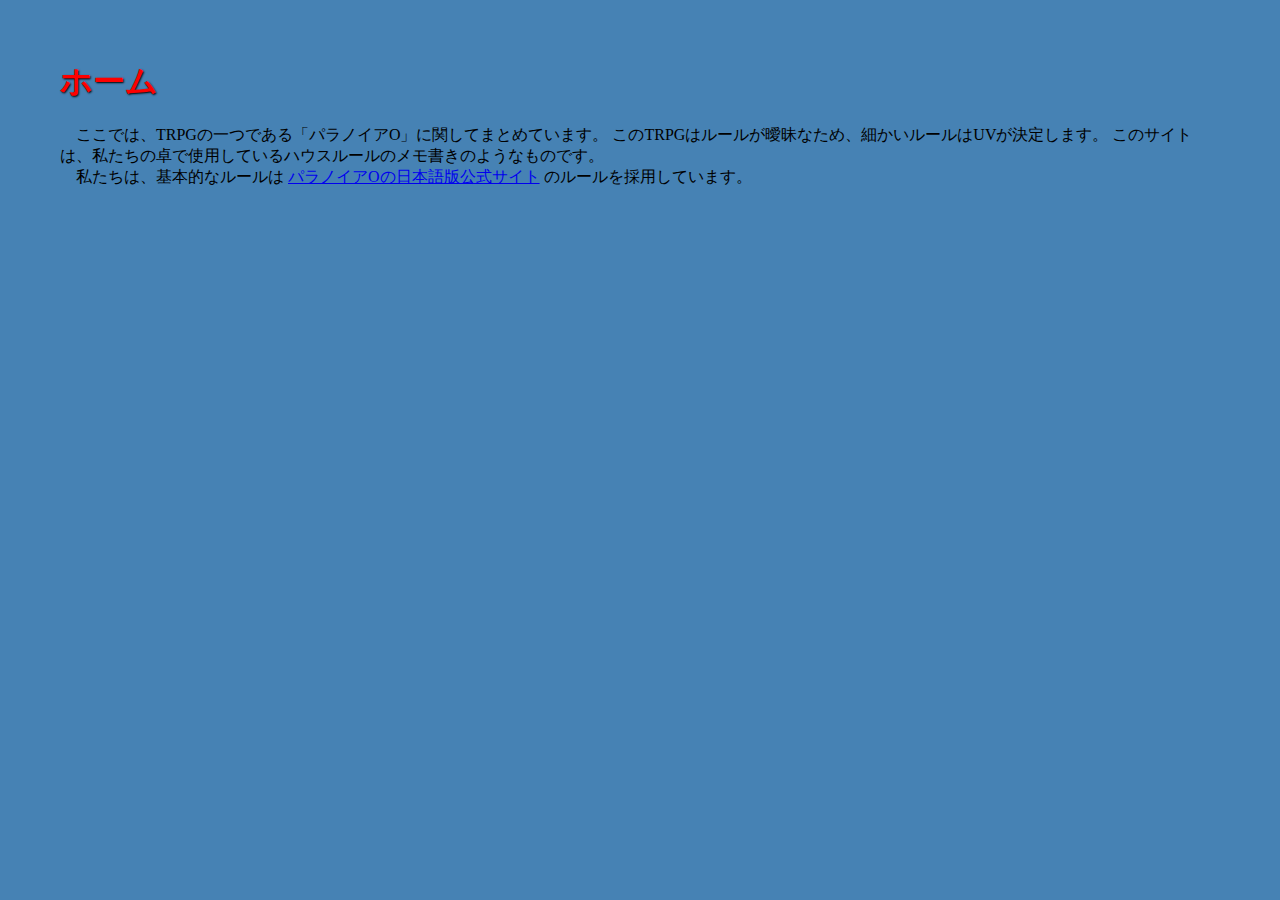
==== home.html @ a25cea5c "make standard" ====
<!DOCTYPE HTML PUBLIC "-//W3C//DTD HTML4.01Transitional//EN">
<html>
<head>
<meta http-equiv="Content-Type" content="text/html; charset=UTF-8">
<title> ちょろのパラノイアまとめ</title>
<link rel="stylesheet" type="text/css" href="MainStyle.css">
</head>
<body>
<h1>
ホーム
</h1>
<p2>
ここでは、TRPGの一つである「パラノイアO」に関してまとめています。
このTRPGはルールが曖昧なため、細かいルールはUVが決定します。
このサイトは、私たちの卓で使用しているハウスルールのメモ書きのようなものです。　
<br>
</p2>
<p2>
私たちは、基本的なルールは
<a href = "http://trpg.scenecritique.com/Paranoia_O/" target = _brank >パラノイアOの日本語版公式サイト</a>
のルールを採用しています。
</p2>

</body>
</html>
---- MainStyle.css ----
body {
		margin: 60px;
		font-family: serif;
		background: steelblue;
}

h1 {
		color: red;
		font-size: 40;
		text-shadow: 1px 1px 2px black;
}

p {
		font-size: 18px;
		text-shadow: 1px 1px 2px black;
		line-height: 1.8;
}

p2 {
		padding-left: 1em;
		}
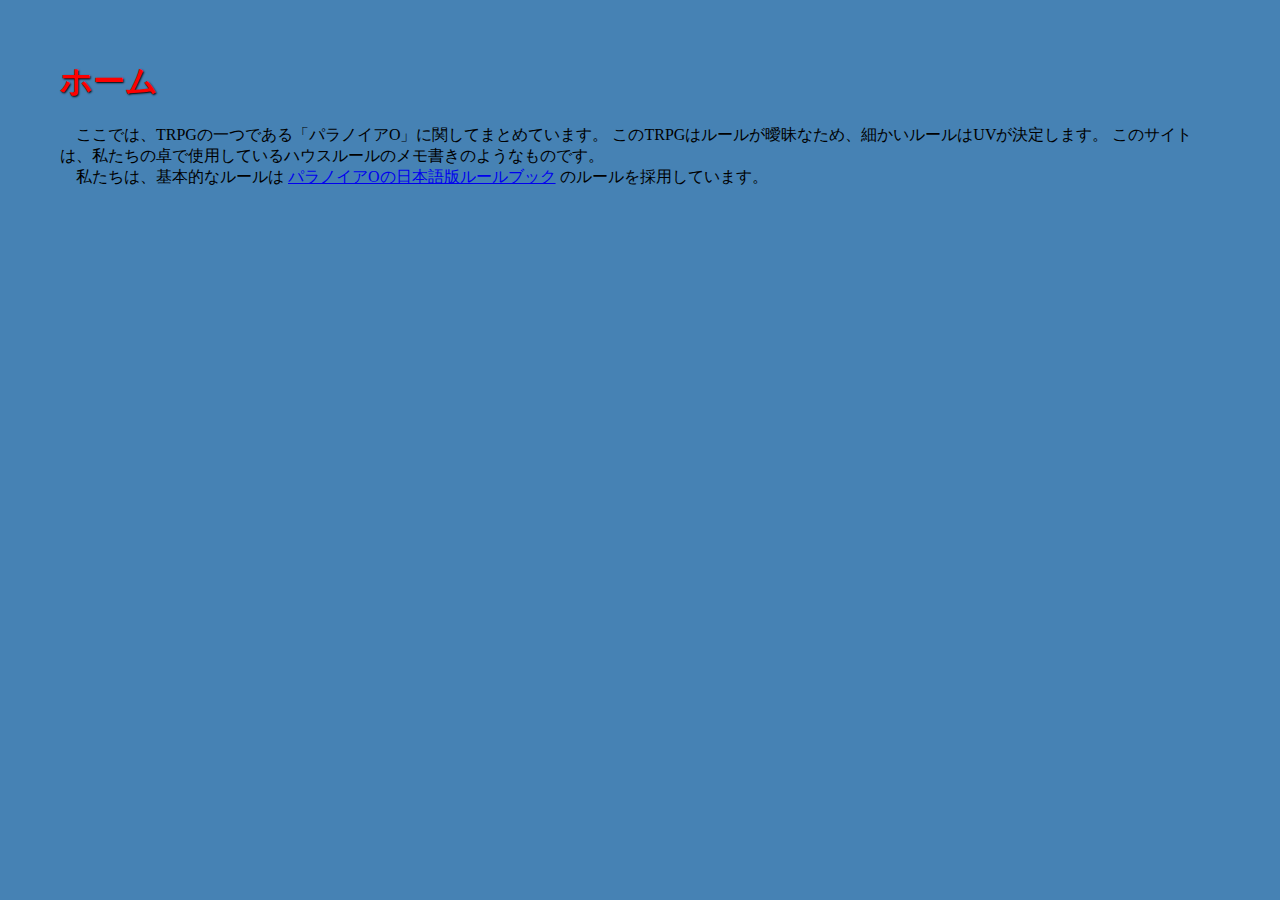
==== commit e0f76497: "add Rule about Mutant Power" ====
--- a/home.html
+++ b/home.html
@@ -17,7 +17,7 @@
 </p2>
 <p2>
 私たちは、基本的なルールは
-<a href = "http://trpg.scenecritique.com/Paranoia_O/" target = _brank >パラノイアOの日本語版公式サイト</a>
+<a href = "http://trpg.scenecritique.com/Paranoia_O/" target = _brank >パラノイアOの日本語版ルールブック</a>
 のルールを採用しています。
 </p2>
 
